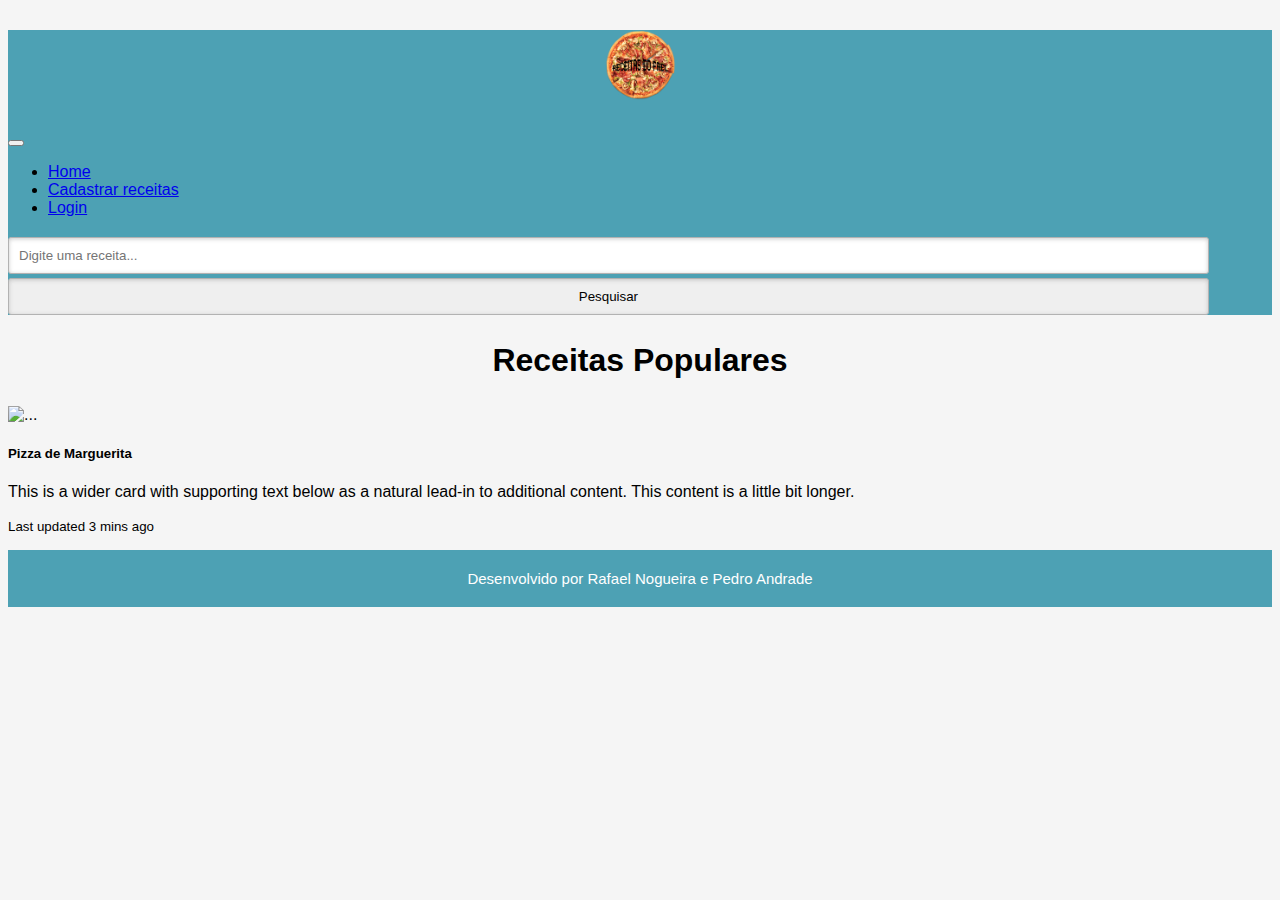
==== index.html @ 7b62c752 "Adições feitas em aula" ====
<!DOCTYPE html>
<html lang="en">

<head>
  <meta charset="UTF-8">
  <meta name="viewport" content="width=device-width, initial-scale=1.0">
  <link rel="stylesheet" href="styles.css">
  <title>Pizza</title>
  <!-- Importação do Bootstrap -->
  <link href="https://cdn.jsdelivr.net/npm/bootstrap@5.3.0-alpha3/dist/css/bootstrap.min.css"
    rel="stylesheet" integrity="sha384-KK94CHFLLe+nY2dmCWGMq91rCGa5gtU4mk92HdvYe+M/SXH301p5ILy+dN9+nJOZ"
    crossorigin="anonymous">
</head>

<body>
  <!-- Barra de navegação -->
  <nav class="navbar navbar-expand-md navbar-light">
    <div class="container-fluid">
      <a class="navbar-brand" href="#">
        <h1 class="m-0"><img class="d-block" src="./img/pngegg.png" alt="Logo do site" decoding="async" width="70" height="70"></h1>
      </a>
      <!-- Botão de toggle para dispositivos móveis -->
      <button class="navbar-toggler collapsed" type="button" data-bs-toggle="collapse" data-bs-target="#navbarSupportedContent" aria-controls="navbarSupportedContent"
        aria-expanded="false" aria-label="Toggle navigation">
        <span class="navbar-toggler-icon"></span>
      </button>
      <!-- Itens de navegação -->
      <div class="collapse navbar-collapse" id="navbarSupportedContent">
        <ul class="navbar-nav me-auto mb-2 mb-lg-0">
          <li class="nav-item">
            <a class="nav-link active" aria-current="page" href="index.html">Home</a>
          </li>
          <li class="nav-item">
            <a class="nav-link" href="cadastro-receitas.html">Cadastrar receitas</a>
          </li>
          <li class="nav-item">
            <a class="nav-link" href="login.html">Login</a>
          </li>
        </ul>
        <!-- Formulário de pesquisa -->
        <form class="d-flex" onsubmit="searchRecipe(); return false;">
          <input type="text" id="searchInput" placeholder="Digite uma receita...">
          <input class="btn btn-outline-light rounded-0" type="submit" value="Pesquisar">
        </form>
      </div>
    </div>
  </nav>


  <div class="container">
    <div id="recipeContainer" class="row">
      <div class="col-lg-12">
        <h2 class="recipe-title">Receitas Populares</h2>
      </div>

      <div class="row">
        <div class="col-sm-4 mb-3 mb-sm-0">
      <div class="card text-bg-dark">
        <img src="./img/receitas/marguerita.jpeg" class="card-img" alt="...">
        <div class="card-img-overlay">
          <h5 class="card-title">Pizza de Marguerita</h5>
          <a href="marguerita.html" class="btn btn-primary stretched-link visibly-hidden"></a>
          <p class="card-text">This is a wider card with supporting text below as a natural lead-in to additional content. This content is a little bit longer.</p>
          <p class="card-text"><small>Last updated 3 mins ago</small></p>
        </div>
      </div>
        </div></div>


    </div>
  </div>

  <script>
    function searchRecipe() {
      // Captura do elemento de entrada de pesquisa
      var searchInput = document.getElementById("searchInput");
      // Captura do container de receitas
      var recipeContainer = document.getElementById("recipeContainer");
      //Captura do valor digitado na caixa de pesquisa
      var searchTerm = searchInput.value.toLowerCase();

      if (searchTerm === "pizza portuguesa") {
        // Se a pesquisa for por "pizza portuguesa", exibe a receita correspondente
        recipeContainer.innerHTML = `
          <div class="col-md-4">
            <div class="recipe-container">
              <h3>Pizza Portuguesa</h3>
              <p>Ingredientes:</p>
              <ul>
                <li>Massa de pizza pré-pronta</li>
                <li>Molho de tomate</li>
                <li>Queijo mussarela ralado</li>
                <li>Fatias de presunto</li>
                <li>Rodelas de cebola</li>
                <li>Fatias de tomate</li>
                <li>Azeitonas pretas sem caroço</li>
                <li>Orégano a gosto</li>
              </ul>
            </div>
          </div>
          <div class="col-md-4">
            <div class="recipe-container">
              <h3>Pizza Portuguesa Vegetariana</h3>
              <p>Ingredientes:</p>
              <ul>
                <li>Massa de pizza pré-pronta</li>
                <li>Molho de tomate</li>
                <li>Queijo mussarela ralado</li>
                <li>Rodelas de cebola</li>
                <li>Fatias de tomate</li>
                <li>Azeitonas pretas sem caroço</li>
                <li>Orégano a gosto</li>
              </ul>
            </div>
          </div>
          <div class="col-md-4">
            <div class="recipe-container">
              <h3>Pizza Portuguesa Vegana</h3>
              <p>Ingredientes:</p>
              <ul>
                <li>Massa de pizza pré-pronta (verifique se é vegana)</li>
                <li>Molho de tomate</li>
                <li>Queijo vegano ralado</li>
                <li>Presunto vegano em fatias (opcional)</li>
                <li>Rodelas de cebola</li>
                <li>Fatias de tomate</li>
                <li>Azeitonas pretas sem caroço</li>
                <li>Orégano a gosto</li>
              </ul>
            </div>
          </div>`;
      } else {
        // Caso contrário, exibe uma mensagem informando que nenhuma receita foi encontrada
        recipeContainer.innerHTML = "<p class='col-lg-12 recipe-content'>Não encontramos uma receita para sua pesquisa.</p>";
      }
    }
  </script>
<!-- Importação do JavaScript do Bootstrap --> 
  <script src="https://cdn.jsdelivr.net/npm/bootstrap@5.3.0-alpha3/dist/js/bootstrap.bundle.min.js"
    integrity="sha384-+zj4gER74V7RcG6FlE9JQZJG7EzysJ4fijie62zrQOxqEN4kwA2VbBppf3a81hYA"
    crossorigin="anonymous">
  </script>
  <script src="personalizado.js"></script>
</body>
<footer class="rodape">
  <div class="container">
    <p>Desenvolvido por Rafael Nogueira e Pedro Andrade</p>
  </div>
</footer>
</html>
---- styles.css ----
.rodape {
    color: #ffffff;
    background-color: #4da1b4;
    padding: 5px;
    text-align: center;
    font-size: 15px;
    font-weight: 400;
    margin-top: 10px;
}
.navbar {
    background-color: #4da1b4;
}
body {
  font-family: Arial, sans-serif;
  background-color: #f5f5f5;
}
h1 {
  text-align: center;
  margin-top: 30px;
}
.formulario{
  max-width: 500px;
  margin: 0 auto;
  padding: 20px;
  background-color: #fff;
  border-radius: 5px;
  box-shadow: 0 0 10px rgba(0, 0, 0, 0.1);
}
.texto{
  display: block;
  margin-top: 10px;
}
input[type="text"],
textarea {
  width: 100%;
  padding: 10px;
  border: 1px solid #ccc;
  border-radius: 4px;
  box-sizing: border-box;
}
.cadastrar {
  display: block;
  width: 100%;
  padding: 10px;
  margin-top: 20px;
  background-color: #4caf50;
  color: #fff;
  border: none;
  border-radius: 4px;
  cursor: pointer;
}
.cadastrar:hover {
  background-color: #45a049;
}
.recipe-container {
  border: 1px solid #ccc;
  border-radius: 10px;
  padding: 20px;
  margin-top: 20px;
}
#recipeContainer {
  margin-top: 20px;
}
.recipe-title {
  font-size: 32px;
  font-weight: bold;
  text-align: center;
}
.recipe-container {
  background-color: #fff;
  padding: 20px;
  margin-bottom: 20px;
  box-shadow: 0 2px 4px rgba(0, 0, 0, 0.1);
}
.recipe-container h3 {
  font-size: 24px;
  font-weight: bold;
  margin-bottom: 10px;
}
.recipe-container p {
  font-weight: bold;
  margin-bottom: 5px;
}
.recipe-container ul {
  padding-left: 20px;

}


input:not([type="checkbox"]) {
  width: 95%;
  margin-top: 4px;
  padding: 10px;
  border: 1px solid #b2b2b2;

  border-radius: 3px;

  box-shadow: 0px 1px 4px 0px rgba(168, 168, 168, 0.6) inset;
  transition: all 0.2s linear;
}

.input_submeter{
  width: 100%;
  cursor: pointer;
  background: rgb(61, 157, 179);
  padding: 8px 5px;
  color: #fff;
  font-size: 20px;
  border: 1px solid #fff;
  margin-bottom: 10px;
  text-shadow: 0 1px 1px #333;
}

.input_submeter:hover {
  background: #4ab3c6;
}


.link {
  position: absolute;
  background: #e1eaeb;
  color: #7f7c7c;
  left: 0px;
  height: 20px;
  width: 440px;
  padding: 17px 30px 20px 30px;
  font-size: 16px;
  text-align: right;
  border-top: 1px solid #dbe5e8;
  border-radius: 0 0 5px 5px;
}

.link a {
  font-weight: bold;
  background: #f7f8f1;
  padding: 6px;
  color: rgb(29, 162, 193);
  margin-left: 10px;
  border: 1px solid #cbd518;

  transition: all 0.4s linear;
}

.link a:hover {
  color: #39bfd7;
  background: #f7f7f7;
  border: 1px solid #4ab3c6;
}

#login,
#cadastro {
  position: absolute;
  top: 0px;
  width: 88%;
  padding: 18px 6% 60px 6%;
  margin: 0 0 35px 0;
  background: #f7f7f7;
  border: 1px solid rgba(147, 184, 189, 0.8);
  border-radius: 5px;

  animation-duration: 0.5s;
  animation-timing-function: ease;
  animation-fill-mode: both;
}

#paracadastro:target~.content #login,
#paralogin:target~.content #cadastro {
  z-index: 2;
  animation-name: fadeInLeft;
  animation-delay: .1s;  
}

a.links {
  display: none;
}

.content {
  width: 500px;
  min-height: 560px;
  margin: 0px auto;
  position: relative;
}

p {
  margin-bottom: 15px;
}

.content p:first-child {
  margin: 0px;
}

label {
  color: #405c60;
  position: relative;
}

input {
  outline: none;
}
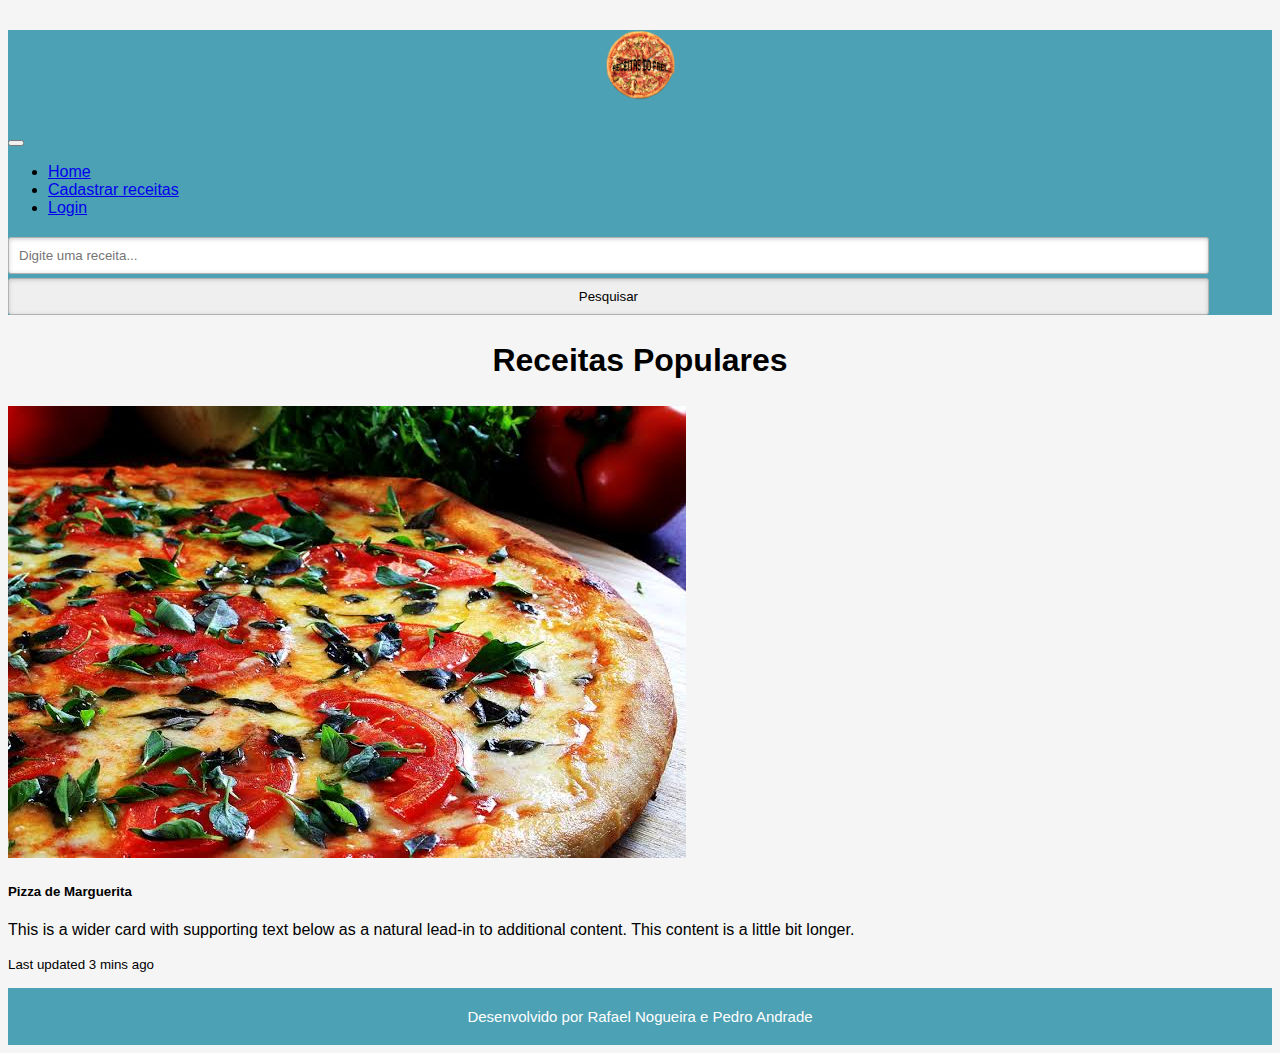
==== commit 9e56c518: "Resolvido os erros relacionados ao rodapé e à tela de login." ====
--- a/index.html
+++ b/index.html
@@ -12,7 +12,7 @@
     crossorigin="anonymous">
 </head>
 
-<body>
+<body class="d-flex flex-column min-vh-100">
   <!-- Barra de navegação -->
   <nav class="navbar navbar-expand-md navbar-light">
     <div class="container-fluid">
@@ -142,7 +142,7 @@
   </script>
   <script src="personalizado.js"></script>
 </body>
-<footer class="rodape">
+<footer class="mt-auto">
   <div class="container">
     <p>Desenvolvido por Rafael Nogueira e Pedro Andrade</p>
   </div>
--- a/styles.css
+++ b/styles.css
@@ -1,11 +1,10 @@
-.rodape {
+footer {
     color: #ffffff;
     background-color: #4da1b4;
     padding: 5px;
     text-align: center;
     font-size: 15px;
     font-weight: 400;
-    margin-top: 10px;
 }
 .navbar {
     background-color: #4da1b4;
@@ -86,16 +85,28 @@
 
 }
 
+.h1_login:after {
+  content: ' ';
+  display: block;
+  width: 100%;
+  height: 2px;
+  margin-top: 10px;
+  background: -webkit-linear-gradient(left, rgba(147, 184, 189, 0) 0%, rgba(147, 184, 189, 0.8) 20%, rgba(147, 184, 189, 1) 53%, rgba(147, 184, 189, 0.8) 79%, rgba(147, 184, 189, 0) 100%);
+  background: linear-gradient(left, rgba(147, 184, 189, 0) 0%, rgba(147, 184, 189, 0.8) 20%, rgba(147, 184, 189, 1) 53%, rgba(147, 184, 189, 0.8) 79%, rgba(147, 184, 189, 0) 100%);
+}
 
 input:not([type="checkbox"]) {
   width: 95%;
   margin-top: 4px;
   padding: 10px;
   border: 1px solid #b2b2b2;
-
+  -webkit-border-radius: 3px;
   border-radius: 3px;
 
+  -webkit-box-shadow: 0px 1px 4px 0px rgba(168, 168, 168, 0.6) inset;
   box-shadow: 0px 1px 4px 0px rgba(168, 168, 168, 0.6) inset;
+
+  -webkit-transition: all 0.2s linear;
   transition: all 0.2s linear;
 }
 
@@ -109,6 +120,11 @@
   border: 1px solid #fff;
   margin-bottom: 10px;
   text-shadow: 0 1px 1px #333;
+
+  -webkit-border-radius: 5px;
+  border-radius: 5px;
+
+  transition: all 0.2s linear;
 }
 
 .input_submeter:hover {
@@ -137,6 +153,7 @@
   color: rgb(29, 162, 193);
   margin-left: 10px;
   border: 1px solid #cbd518;
+  border-radius: 4px;
 
   transition: all 0.4s linear;
 }
@@ -147,8 +164,8 @@
   border: 1px solid #4ab3c6;
 }
 
-#login,
-#cadastro {
+#cadastro,
+#login {
   position: absolute;
   top: 0px;
   width: 88%;
@@ -163,12 +180,45 @@
   animation-fill-mode: both;
 }
 
-#paracadastro:target~.content #login,
-#paralogin:target~.content #cadastro {
+#paracadastro:target~.content #cadastro,
+#paralogin:target~.content #login {
   z-index: 2;
   animation-name: fadeInLeft;
   animation-delay: .1s;  
 }
+
+#registro:target~.content #login,
+#paralogin:target~.content #cadastro {
+  -webkit-animation-name: fadeOutLeft;
+  animation-name: fadeOutLeft;
+}
+
+
+@keyframes fadeInLeft {
+  0% {
+    opacity: 0;
+    transform: translateX(-20px);
+  }
+
+  100% {
+    opacity: 1;
+    transform: translateX(0);
+  }
+
+  
+}
+
+@keyframes fadeOutLeft {
+  0% {
+    opacity: 1;
+    transform: translateX(0);
+  }
+
+  100% {
+    opacity: 0;
+    transform: translateX(-20px);
+  }
+} 
 
 a.links {
   display: none;
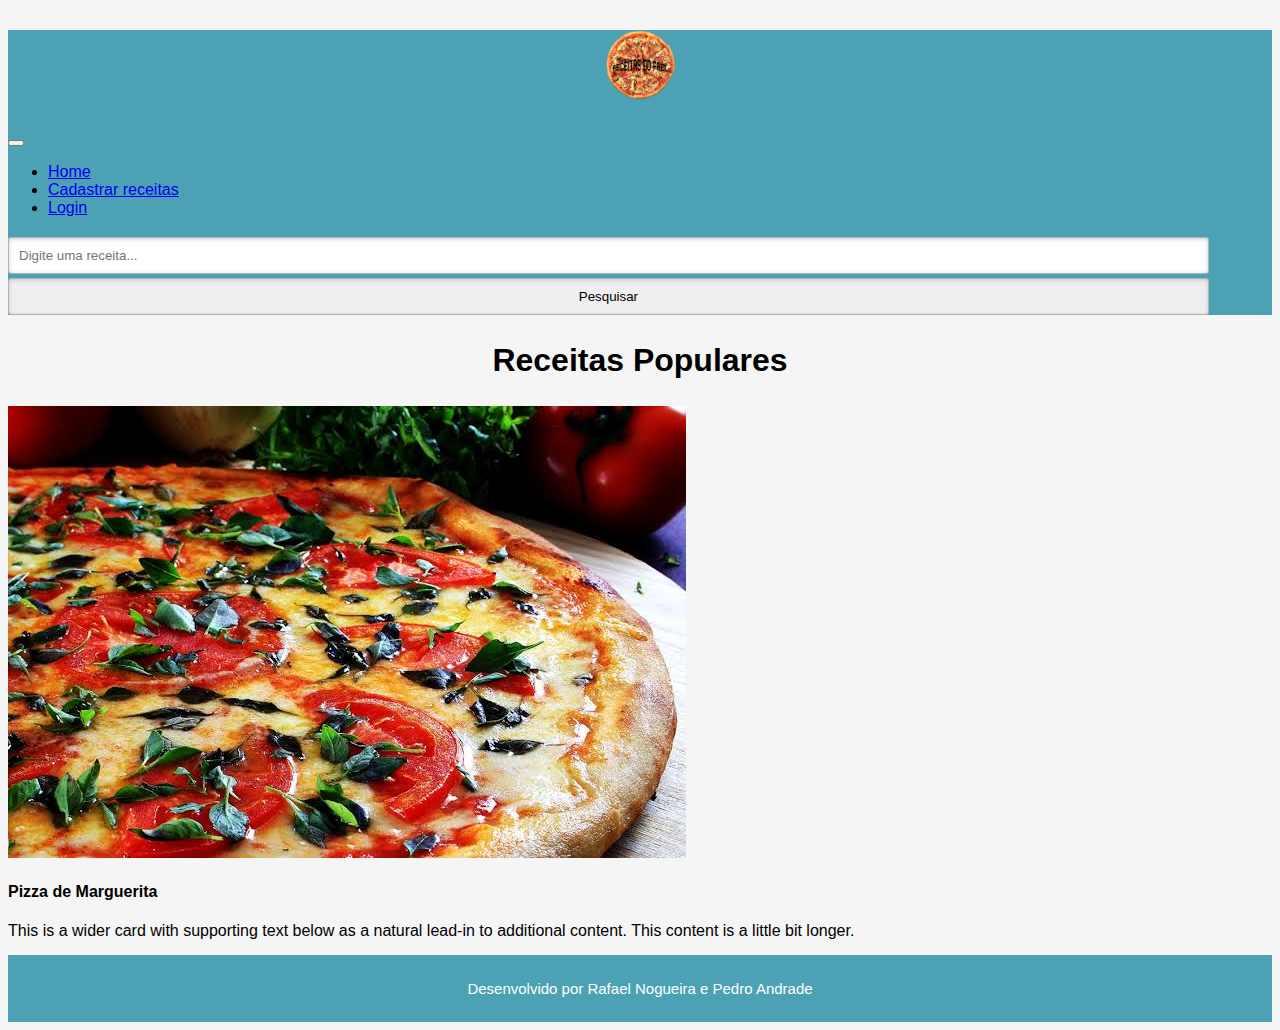
==== commit 21ae163b: "Indentação e mudanças no footer" ====
--- a/index.html
+++ b/index.html
@@ -7,9 +7,8 @@
   <link rel="stylesheet" href="styles.css">
   <title>Pizza</title>
   <!-- Importação do Bootstrap -->
-  <link href="https://cdn.jsdelivr.net/npm/bootstrap@5.3.0-alpha3/dist/css/bootstrap.min.css"
-    rel="stylesheet" integrity="sha384-KK94CHFLLe+nY2dmCWGMq91rCGa5gtU4mk92HdvYe+M/SXH301p5ILy+dN9+nJOZ"
-    crossorigin="anonymous">
+  <link href="https://cdn.jsdelivr.net/npm/bootstrap@5.3.0-alpha3/dist/css/bootstrap.min.css" rel="stylesheet"
+    integrity="sha384-KK94CHFLLe+nY2dmCWGMq91rCGa5gtU4mk92HdvYe+M/SXH301p5ILy+dN9+nJOZ" crossorigin="anonymous">
 </head>
 
 <body class="d-flex flex-column min-vh-100">
@@ -17,11 +16,13 @@
   <nav class="navbar navbar-expand-md navbar-light">
     <div class="container-fluid">
       <a class="navbar-brand" href="#">
-        <h1 class="m-0"><img class="d-block" src="./img/pngegg.png" alt="Logo do site" decoding="async" width="70" height="70"></h1>
+        <h1 class="m-0"><img class="d-block" src="./img/pngegg.png" alt="Logo do site" decoding="async" width="70"
+            height="70"></h1>
       </a>
       <!-- Botão de toggle para dispositivos móveis -->
-      <button class="navbar-toggler collapsed" type="button" data-bs-toggle="collapse" data-bs-target="#navbarSupportedContent" aria-controls="navbarSupportedContent"
-        aria-expanded="false" aria-label="Toggle navigation">
+      <button class="navbar-toggler collapsed" type="button" data-bs-toggle="collapse"
+        data-bs-target="#navbarSupportedContent" aria-controls="navbarSupportedContent" aria-expanded="false"
+        aria-label="Toggle navigation">
         <span class="navbar-toggler-icon"></span>
       </button>
       <!-- Itens de navegação -->
@@ -50,21 +51,22 @@
   <div class="container">
     <div id="recipeContainer" class="row">
       <div class="col-lg-12">
-        <h2 class="recipe-title">Receitas Populares</h2>
+        <h2 class="recipe-title mt-3 mb-5">Receitas Populares</h2>
       </div>
 
       <div class="row">
         <div class="col-sm-4 mb-3 mb-sm-0">
-      <div class="card text-bg-dark">
-        <img src="./img/receitas/marguerita.jpeg" class="card-img" alt="...">
-        <div class="card-img-overlay">
-          <h5 class="card-title">Pizza de Marguerita</h5>
-          <a href="marguerita.html" class="btn btn-primary stretched-link visibly-hidden"></a>
-          <p class="card-text">This is a wider card with supporting text below as a natural lead-in to additional content. This content is a little bit longer.</p>
-          <p class="card-text"><small>Last updated 3 mins ago</small></p>
+          <div class="card text-bg-dark">
+            <img src="./img/receitas/marguerita.jpeg" class="card-img" alt="...">
+            <div class="card-img-overlay d-flex flex-column">
+              <h4 class="card-title font-weight-bold">Pizza de Marguerita</h5>
+              <a href="marguerita.html" class="stretched-link "></a>
+              <p class="card-text mt-auto">This is a wider card with supporting text below as a natural lead-in to
+                additional content. This content is a little bit longer.</p>
+            </div>
+          </div>
         </div>
       </div>
-        </div></div>
 
 
     </div>
@@ -135,16 +137,16 @@
       }
     }
   </script>
-<!-- Importação do JavaScript do Bootstrap --> 
+  <!-- Importação do JavaScript do Bootstrap -->
   <script src="https://cdn.jsdelivr.net/npm/bootstrap@5.3.0-alpha3/dist/js/bootstrap.bundle.min.js"
-    integrity="sha384-+zj4gER74V7RcG6FlE9JQZJG7EzysJ4fijie62zrQOxqEN4kwA2VbBppf3a81hYA"
-    crossorigin="anonymous">
-  </script>
+    integrity="sha384-+zj4gER74V7RcG6FlE9JQZJG7EzysJ4fijie62zrQOxqEN4kwA2VbBppf3a81hYA" crossorigin="anonymous">
+    </script>
   <script src="personalizado.js"></script>
 </body>
-<footer class="mt-auto">
+<footer class="mt-auto ">
   <div class="container">
     <p>Desenvolvido por Rafael Nogueira e Pedro Andrade</p>
   </div>
 </footer>
-</html>
+
+</html>--- a/styles.css
+++ b/styles.css
@@ -1,10 +1,11 @@
 footer {
     color: #ffffff;
     background-color: #4da1b4;
-    padding: 5px;
+    padding: 10px;
     text-align: center;
     font-size: 15px;
     font-weight: 400;
+    height: 30Tpx;
 }
 .navbar {
     background-color: #4da1b4;
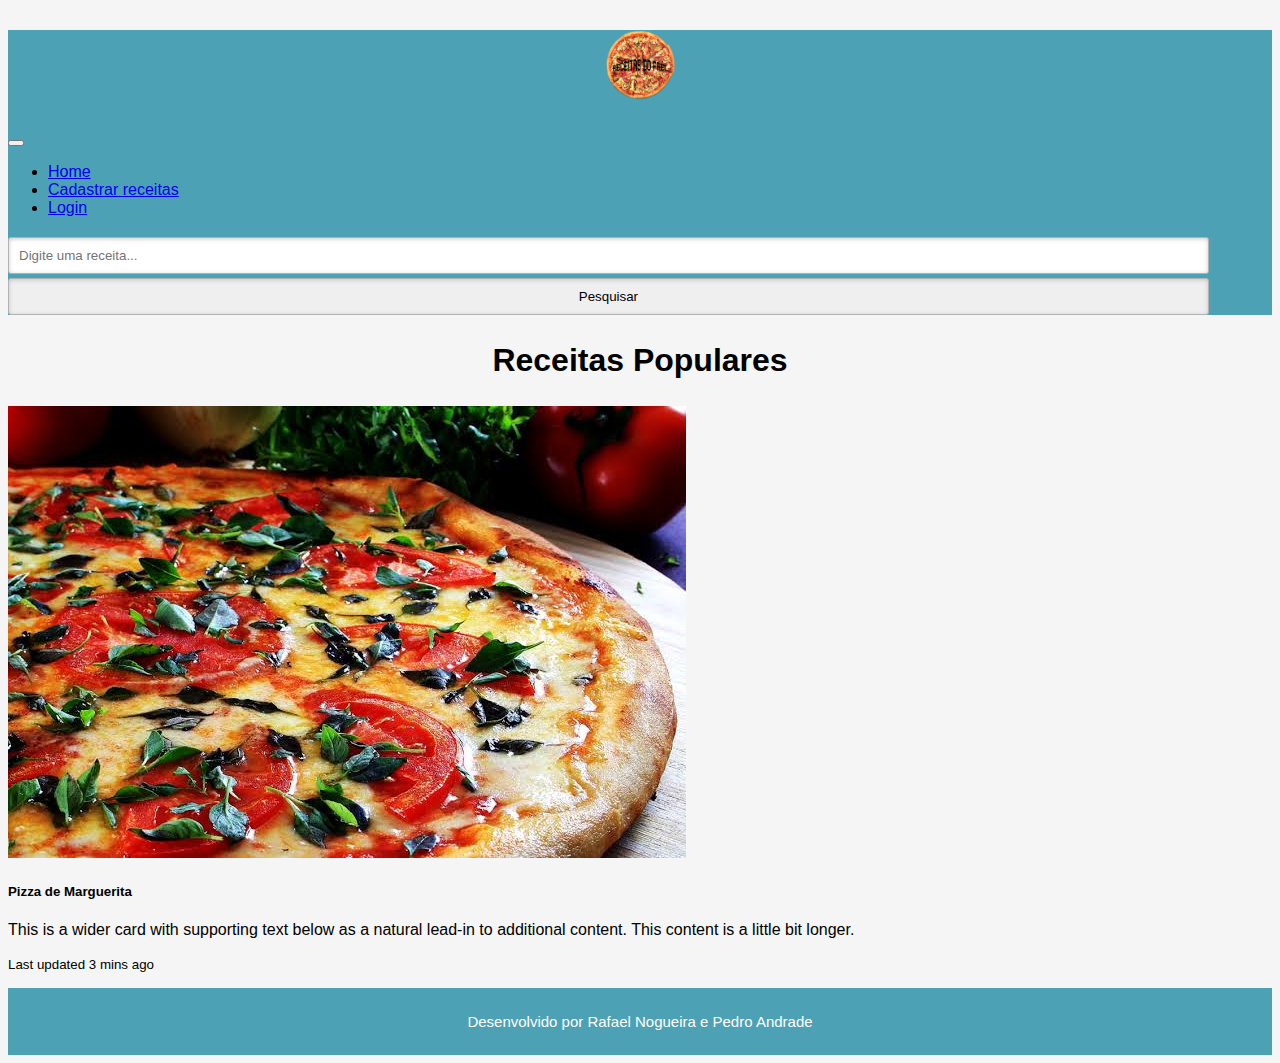
==== commit 45a745a2: "Update index.html" ====
--- a/index.html
+++ b/index.html
@@ -7,22 +7,21 @@
   <link rel="stylesheet" href="styles.css">
   <title>Pizza</title>
   <!-- Importação do Bootstrap -->
-  <link href="https://cdn.jsdelivr.net/npm/bootstrap@5.3.0-alpha3/dist/css/bootstrap.min.css" rel="stylesheet"
-    integrity="sha384-KK94CHFLLe+nY2dmCWGMq91rCGa5gtU4mk92HdvYe+M/SXH301p5ILy+dN9+nJOZ" crossorigin="anonymous">
+  <link href="https://cdn.jsdelivr.net/npm/bootstrap@5.3.0-alpha3/dist/css/bootstrap.min.css"
+    rel="stylesheet" integrity="sha384-KK94CHFLLe+nY2dmCWGMq91rCGa5gtU4mk92HdvYe+M/SXH301p5ILy+dN9+nJOZ"
+    crossorigin="anonymous">
 </head>
 
-<body class="d-flex flex-column min-vh-100">
+<body>
   <!-- Barra de navegação -->
   <nav class="navbar navbar-expand-md navbar-light">
     <div class="container-fluid">
       <a class="navbar-brand" href="#">
-        <h1 class="m-0"><img class="d-block" src="./img/pngegg.png" alt="Logo do site" decoding="async" width="70"
-            height="70"></h1>
+        <h1 class="m-0"><img class="d-block" src="./img/pngegg.png" alt="Logo do site" decoding="async" width="70" height="70"></h1>
       </a>
       <!-- Botão de toggle para dispositivos móveis -->
-      <button class="navbar-toggler collapsed" type="button" data-bs-toggle="collapse"
-        data-bs-target="#navbarSupportedContent" aria-controls="navbarSupportedContent" aria-expanded="false"
-        aria-label="Toggle navigation">
+      <button class="navbar-toggler collapsed" type="button" data-bs-toggle="collapse" data-bs-target="#navbarSupportedContent" aria-controls="navbarSupportedContent"
+        aria-expanded="false" aria-label="Toggle navigation">
         <span class="navbar-toggler-icon"></span>
       </button>
       <!-- Itens de navegação -->
@@ -51,102 +50,35 @@
   <div class="container">
     <div id="recipeContainer" class="row">
       <div class="col-lg-12">
-        <h2 class="recipe-title mt-3 mb-5">Receitas Populares</h2>
+        <h2 class="recipe-title">Receitas Populares</h2>
       </div>
 
       <div class="row">
         <div class="col-sm-4 mb-3 mb-sm-0">
-          <div class="card text-bg-dark">
-            <img src="./img/receitas/marguerita.jpeg" class="card-img" alt="...">
-            <div class="card-img-overlay d-flex flex-column">
-              <h4 class="card-title font-weight-bold">Pizza de Marguerita</h5>
-              <a href="marguerita.html" class="stretched-link "></a>
-              <p class="card-text mt-auto">This is a wider card with supporting text below as a natural lead-in to
-                additional content. This content is a little bit longer.</p>
-            </div>
-          </div>
+      <div class="card text-bg-dark">
+        <img src="./img/receitas/marguerita.jpeg" class="card-img" alt="...">
+        <div class="card-img-overlay">
+          <h5 class="card-title">Pizza de Marguerita</h5>
+          <a href="marguerita.html" class="btn btn-primary stretched-link visibly-hidden"></a>
+          <p class="card-text">This is a wider card with supporting text below as a natural lead-in to additional content. This content is a little bit longer.</p>
+          <p class="card-text"><small>Last updated 3 mins ago</small></p>
         </div>
       </div>
+        </div></div>
 
 
     </div>
   </div>
-
-  <script>
-    function searchRecipe() {
-      // Captura do elemento de entrada de pesquisa
-      var searchInput = document.getElementById("searchInput");
-      // Captura do container de receitas
-      var recipeContainer = document.getElementById("recipeContainer");
-      //Captura do valor digitado na caixa de pesquisa
-      var searchTerm = searchInput.value.toLowerCase();
-
-      if (searchTerm === "pizza portuguesa") {
-        // Se a pesquisa for por "pizza portuguesa", exibe a receita correspondente
-        recipeContainer.innerHTML = `
-          <div class="col-md-4">
-            <div class="recipe-container">
-              <h3>Pizza Portuguesa</h3>
-              <p>Ingredientes:</p>
-              <ul>
-                <li>Massa de pizza pré-pronta</li>
-                <li>Molho de tomate</li>
-                <li>Queijo mussarela ralado</li>
-                <li>Fatias de presunto</li>
-                <li>Rodelas de cebola</li>
-                <li>Fatias de tomate</li>
-                <li>Azeitonas pretas sem caroço</li>
-                <li>Orégano a gosto</li>
-              </ul>
-            </div>
-          </div>
-          <div class="col-md-4">
-            <div class="recipe-container">
-              <h3>Pizza Portuguesa Vegetariana</h3>
-              <p>Ingredientes:</p>
-              <ul>
-                <li>Massa de pizza pré-pronta</li>
-                <li>Molho de tomate</li>
-                <li>Queijo mussarela ralado</li>
-                <li>Rodelas de cebola</li>
-                <li>Fatias de tomate</li>
-                <li>Azeitonas pretas sem caroço</li>
-                <li>Orégano a gosto</li>
-              </ul>
-            </div>
-          </div>
-          <div class="col-md-4">
-            <div class="recipe-container">
-              <h3>Pizza Portuguesa Vegana</h3>
-              <p>Ingredientes:</p>
-              <ul>
-                <li>Massa de pizza pré-pronta (verifique se é vegana)</li>
-                <li>Molho de tomate</li>
-                <li>Queijo vegano ralado</li>
-                <li>Presunto vegano em fatias (opcional)</li>
-                <li>Rodelas de cebola</li>
-                <li>Fatias de tomate</li>
-                <li>Azeitonas pretas sem caroço</li>
-                <li>Orégano a gosto</li>
-              </ul>
-            </div>
-          </div>`;
-      } else {
-        // Caso contrário, exibe uma mensagem informando que nenhuma receita foi encontrada
-        recipeContainer.innerHTML = "<p class='col-lg-12 recipe-content'>Não encontramos uma receita para sua pesquisa.</p>";
-      }
-    }
+<!-- Importação do JavaScript do Bootstrap --> 
+  <script src="https://cdn.jsdelivr.net/npm/bootstrap@5.3.0-alpha3/dist/js/bootstrap.bundle.min.js"
+    integrity="sha384-+zj4gER74V7RcG6FlE9JQZJG7EzysJ4fijie62zrQOxqEN4kwA2VbBppf3a81hYA"
+    crossorigin="anonymous">
   </script>
-  <!-- Importação do JavaScript do Bootstrap -->
-  <script src="https://cdn.jsdelivr.net/npm/bootstrap@5.3.0-alpha3/dist/js/bootstrap.bundle.min.js"
-    integrity="sha384-+zj4gER74V7RcG6FlE9JQZJG7EzysJ4fijie62zrQOxqEN4kwA2VbBppf3a81hYA" crossorigin="anonymous">
-    </script>
   <script src="personalizado.js"></script>
 </body>
-<footer class="mt-auto ">
+<footer class="rodape">
   <div class="container">
     <p>Desenvolvido por Rafael Nogueira e Pedro Andrade</p>
   </div>
 </footer>
-
-</html>+</html>
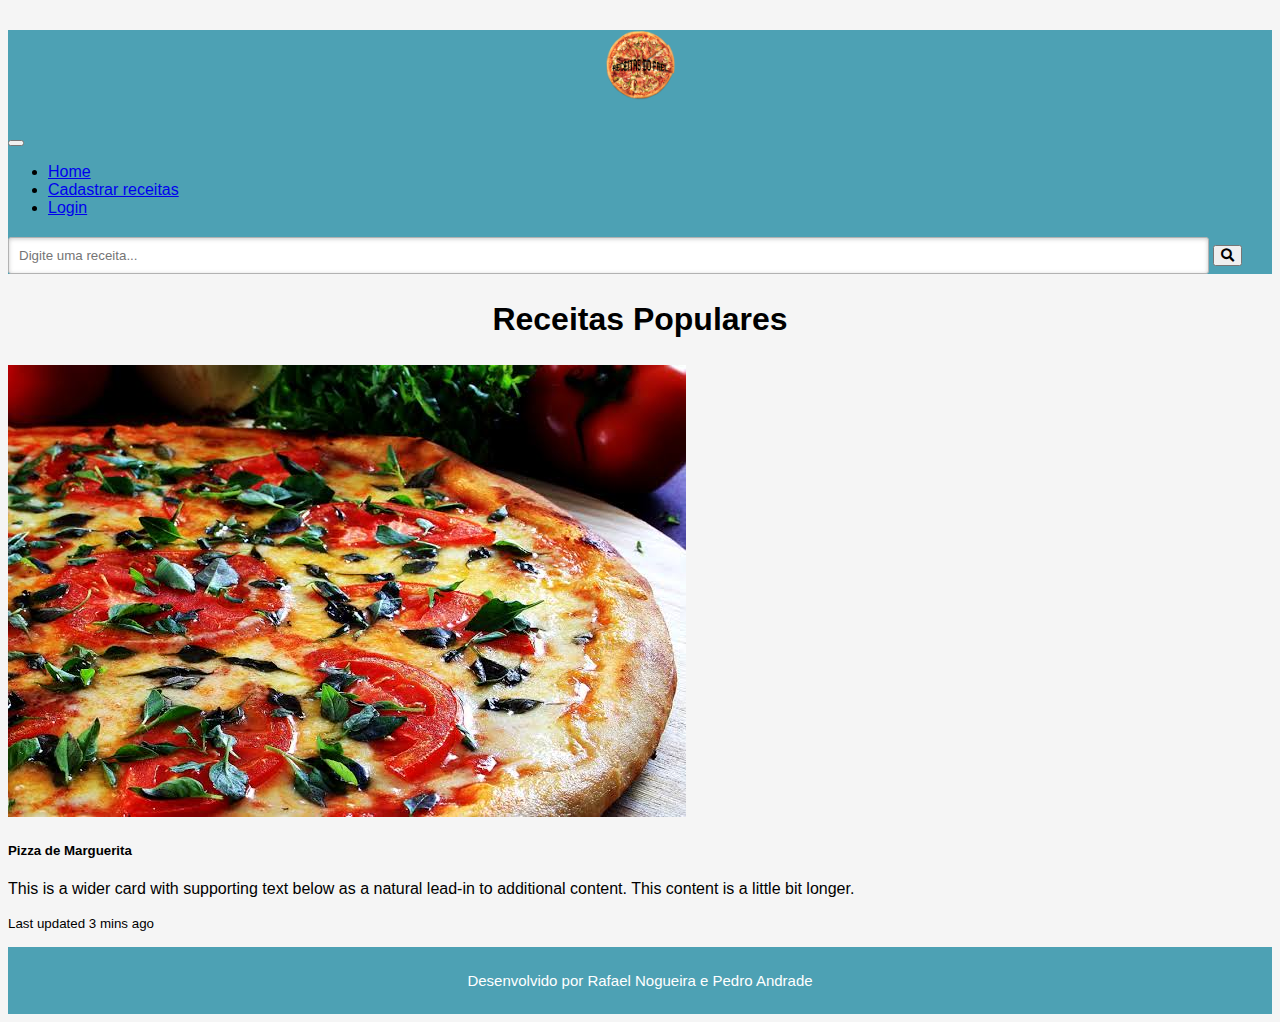
==== commit 3a5bbd61: "Update index.html" ====
--- a/index.html
+++ b/index.html
@@ -10,6 +10,7 @@
   <link href="https://cdn.jsdelivr.net/npm/bootstrap@5.3.0-alpha3/dist/css/bootstrap.min.css"
     rel="stylesheet" integrity="sha384-KK94CHFLLe+nY2dmCWGMq91rCGa5gtU4mk92HdvYe+M/SXH301p5ILy+dN9+nJOZ"
     crossorigin="anonymous">
+  <link href="https://cdnjs.cloudflare.com/ajax/libs/font-awesome/5.15.4/css/all.min.css" rel="stylesheet">
 </head>
 
 <body>
@@ -40,8 +41,8 @@
         <!-- Formulário de pesquisa -->
         <form class="d-flex" onsubmit="searchRecipe(); return false;">
           <input type="text" id="searchInput" placeholder="Digite uma receita...">
-          <input class="btn btn-outline-light rounded-0" type="submit" value="Pesquisar">
-        </form>
+          <button class="btn btn-outline-light rounded-0" type="submit">
+            <i class="fas fa-search"></i>
       </div>
     </div>
   </nav>
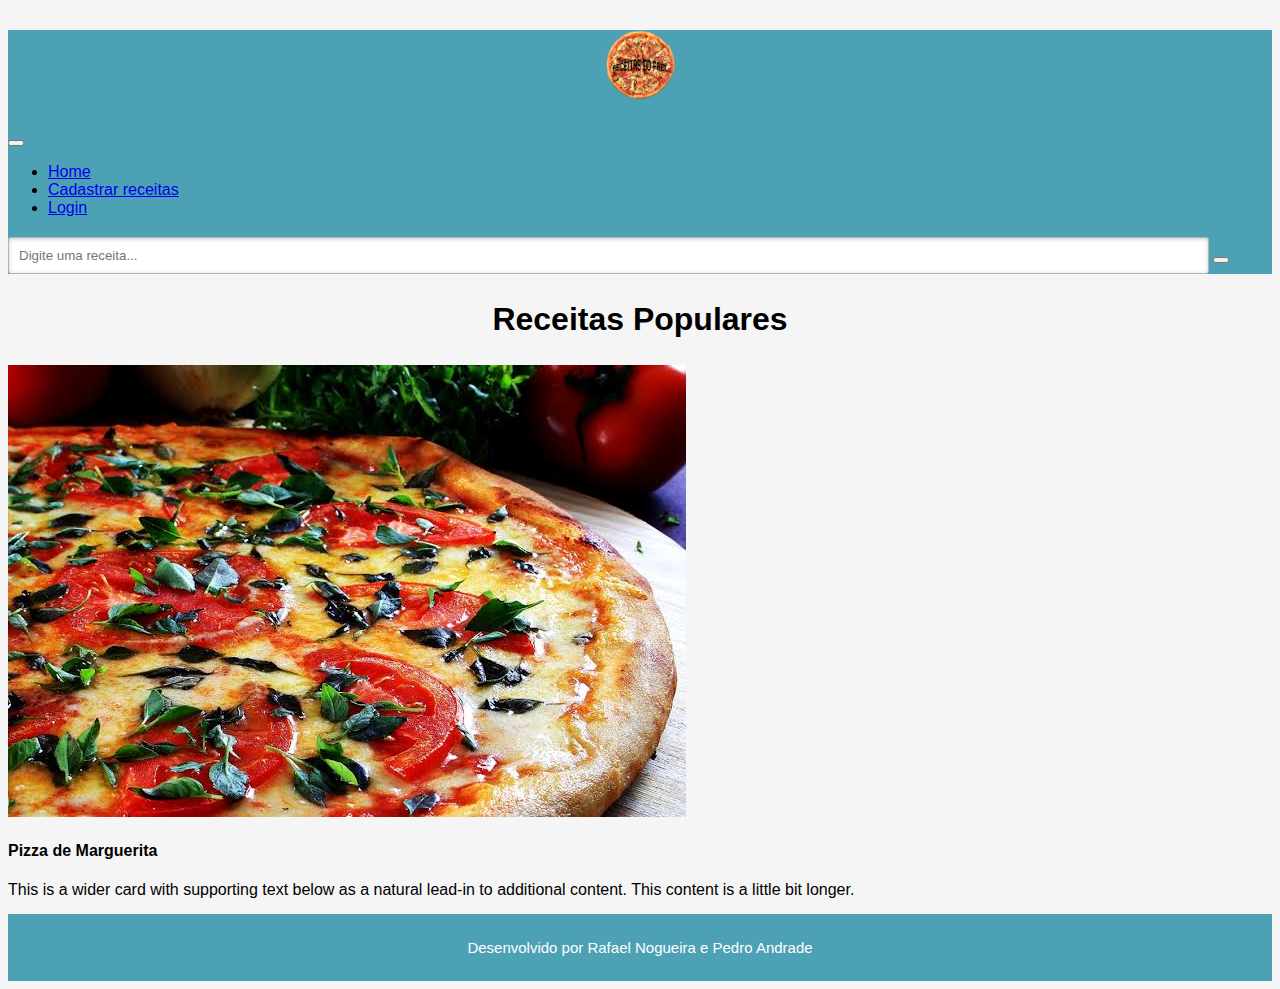
==== commit 10e5061b: "Merge branch 'main' of https://github.com/pedrodsoa/projeto_receitas" ====
--- a/index.html
+++ b/index.html
@@ -10,19 +10,20 @@
   <link href="https://cdn.jsdelivr.net/npm/bootstrap@5.3.0-alpha3/dist/css/bootstrap.min.css"
     rel="stylesheet" integrity="sha384-KK94CHFLLe+nY2dmCWGMq91rCGa5gtU4mk92HdvYe+M/SXH301p5ILy+dN9+nJOZ"
     crossorigin="anonymous">
-  <link href="https://cdnjs.cloudflare.com/ajax/libs/font-awesome/5.15.4/css/all.min.css" rel="stylesheet">
 </head>
 
-<body>
+<body class="d-flex flex-column min-vh-100">
   <!-- Barra de navegação -->
   <nav class="navbar navbar-expand-md navbar-light">
     <div class="container-fluid">
       <a class="navbar-brand" href="#">
-        <h1 class="m-0"><img class="d-block" src="./img/pngegg.png" alt="Logo do site" decoding="async" width="70" height="70"></h1>
+        <h1 class="m-0"><img class="d-block" src="./img/pngegg.png" alt="Logo do site" decoding="async" width="70"
+            height="70"></h1>
       </a>
       <!-- Botão de toggle para dispositivos móveis -->
-      <button class="navbar-toggler collapsed" type="button" data-bs-toggle="collapse" data-bs-target="#navbarSupportedContent" aria-controls="navbarSupportedContent"
-        aria-expanded="false" aria-label="Toggle navigation">
+      <button class="navbar-toggler collapsed" type="button" data-bs-toggle="collapse"
+        data-bs-target="#navbarSupportedContent" aria-controls="navbarSupportedContent" aria-expanded="false"
+        aria-label="Toggle navigation">
         <span class="navbar-toggler-icon"></span>
       </button>
       <!-- Itens de navegação -->
@@ -51,35 +52,102 @@
   <div class="container">
     <div id="recipeContainer" class="row">
       <div class="col-lg-12">
-        <h2 class="recipe-title">Receitas Populares</h2>
+        <h2 class="recipe-title mt-3 mb-5">Receitas Populares</h2>
       </div>
 
       <div class="row">
         <div class="col-sm-4 mb-3 mb-sm-0">
-      <div class="card text-bg-dark">
-        <img src="./img/receitas/marguerita.jpeg" class="card-img" alt="...">
-        <div class="card-img-overlay">
-          <h5 class="card-title">Pizza de Marguerita</h5>
-          <a href="marguerita.html" class="btn btn-primary stretched-link visibly-hidden"></a>
-          <p class="card-text">This is a wider card with supporting text below as a natural lead-in to additional content. This content is a little bit longer.</p>
-          <p class="card-text"><small>Last updated 3 mins ago</small></p>
+          <div class="card text-bg-dark">
+            <img src="./img/receitas/marguerita.jpeg" class="card-img" alt="...">
+            <div class="card-img-overlay d-flex flex-column">
+              <h4 class="card-title font-weight-bold">Pizza de Marguerita</h5>
+              <a href="marguerita.html" class="stretched-link "></a>
+              <p class="card-text mt-auto">This is a wider card with supporting text below as a natural lead-in to
+                additional content. This content is a little bit longer.</p>
+            </div>
+          </div>
         </div>
       </div>
-        </div></div>
 
 
     </div>
   </div>
+
+  <script>
+    function searchRecipe() {
+      // Captura do elemento de entrada de pesquisa
+      var searchInput = document.getElementById("searchInput");
+      // Captura do container de receitas
+      var recipeContainer = document.getElementById("recipeContainer");
+      //Captura do valor digitado na caixa de pesquisa
+      var searchTerm = searchInput.value.toLowerCase();
+
+      if (searchTerm === "pizza portuguesa") {
+        // Se a pesquisa for por "pizza portuguesa", exibe a receita correspondente
+        recipeContainer.innerHTML = `
+          <div class="col-md-4">
+            <div class="recipe-container">
+              <h3>Pizza Portuguesa</h3>
+              <p>Ingredientes:</p>
+              <ul>
+                <li>Massa de pizza pré-pronta</li>
+                <li>Molho de tomate</li>
+                <li>Queijo mussarela ralado</li>
+                <li>Fatias de presunto</li>
+                <li>Rodelas de cebola</li>
+                <li>Fatias de tomate</li>
+                <li>Azeitonas pretas sem caroço</li>
+                <li>Orégano a gosto</li>
+              </ul>
+            </div>
+          </div>
+          <div class="col-md-4">
+            <div class="recipe-container">
+              <h3>Pizza Portuguesa Vegetariana</h3>
+              <p>Ingredientes:</p>
+              <ul>
+                <li>Massa de pizza pré-pronta</li>
+                <li>Molho de tomate</li>
+                <li>Queijo mussarela ralado</li>
+                <li>Rodelas de cebola</li>
+                <li>Fatias de tomate</li>
+                <li>Azeitonas pretas sem caroço</li>
+                <li>Orégano a gosto</li>
+              </ul>
+            </div>
+          </div>
+          <div class="col-md-4">
+            <div class="recipe-container">
+              <h3>Pizza Portuguesa Vegana</h3>
+              <p>Ingredientes:</p>
+              <ul>
+                <li>Massa de pizza pré-pronta (verifique se é vegana)</li>
+                <li>Molho de tomate</li>
+                <li>Queijo vegano ralado</li>
+                <li>Presunto vegano em fatias (opcional)</li>
+                <li>Rodelas de cebola</li>
+                <li>Fatias de tomate</li>
+                <li>Azeitonas pretas sem caroço</li>
+                <li>Orégano a gosto</li>
+              </ul>
+            </div>
+          </div>`;
+      } else {
+        // Caso contrário, exibe uma mensagem informando que nenhuma receita foi encontrada
+        recipeContainer.innerHTML = "<p class='col-lg-12 recipe-content'>Não encontramos uma receita para sua pesquisa.</p>";
+      }
+    }
+  </script>
 <!-- Importação do JavaScript do Bootstrap --> 
   <script src="https://cdn.jsdelivr.net/npm/bootstrap@5.3.0-alpha3/dist/js/bootstrap.bundle.min.js"
-    integrity="sha384-+zj4gER74V7RcG6FlE9JQZJG7EzysJ4fijie62zrQOxqEN4kwA2VbBppf3a81hYA"
-    crossorigin="anonymous">
-  </script>
+    integrity="sha384-+zj4gER74V7RcG6FlE9JQZJG7EzysJ4fijie62zrQOxqEN4kwA2VbBppf3a81hYA" crossorigin="anonymous">
+    </script>
   <script src="personalizado.js"></script>
 </body>
-<footer class="rodape">
+<footer class="mt-auto ">
   <div class="container">
     <p>Desenvolvido por Rafael Nogueira e Pedro Andrade</p>
   </div>
 </footer>
-</html>
+
+</html>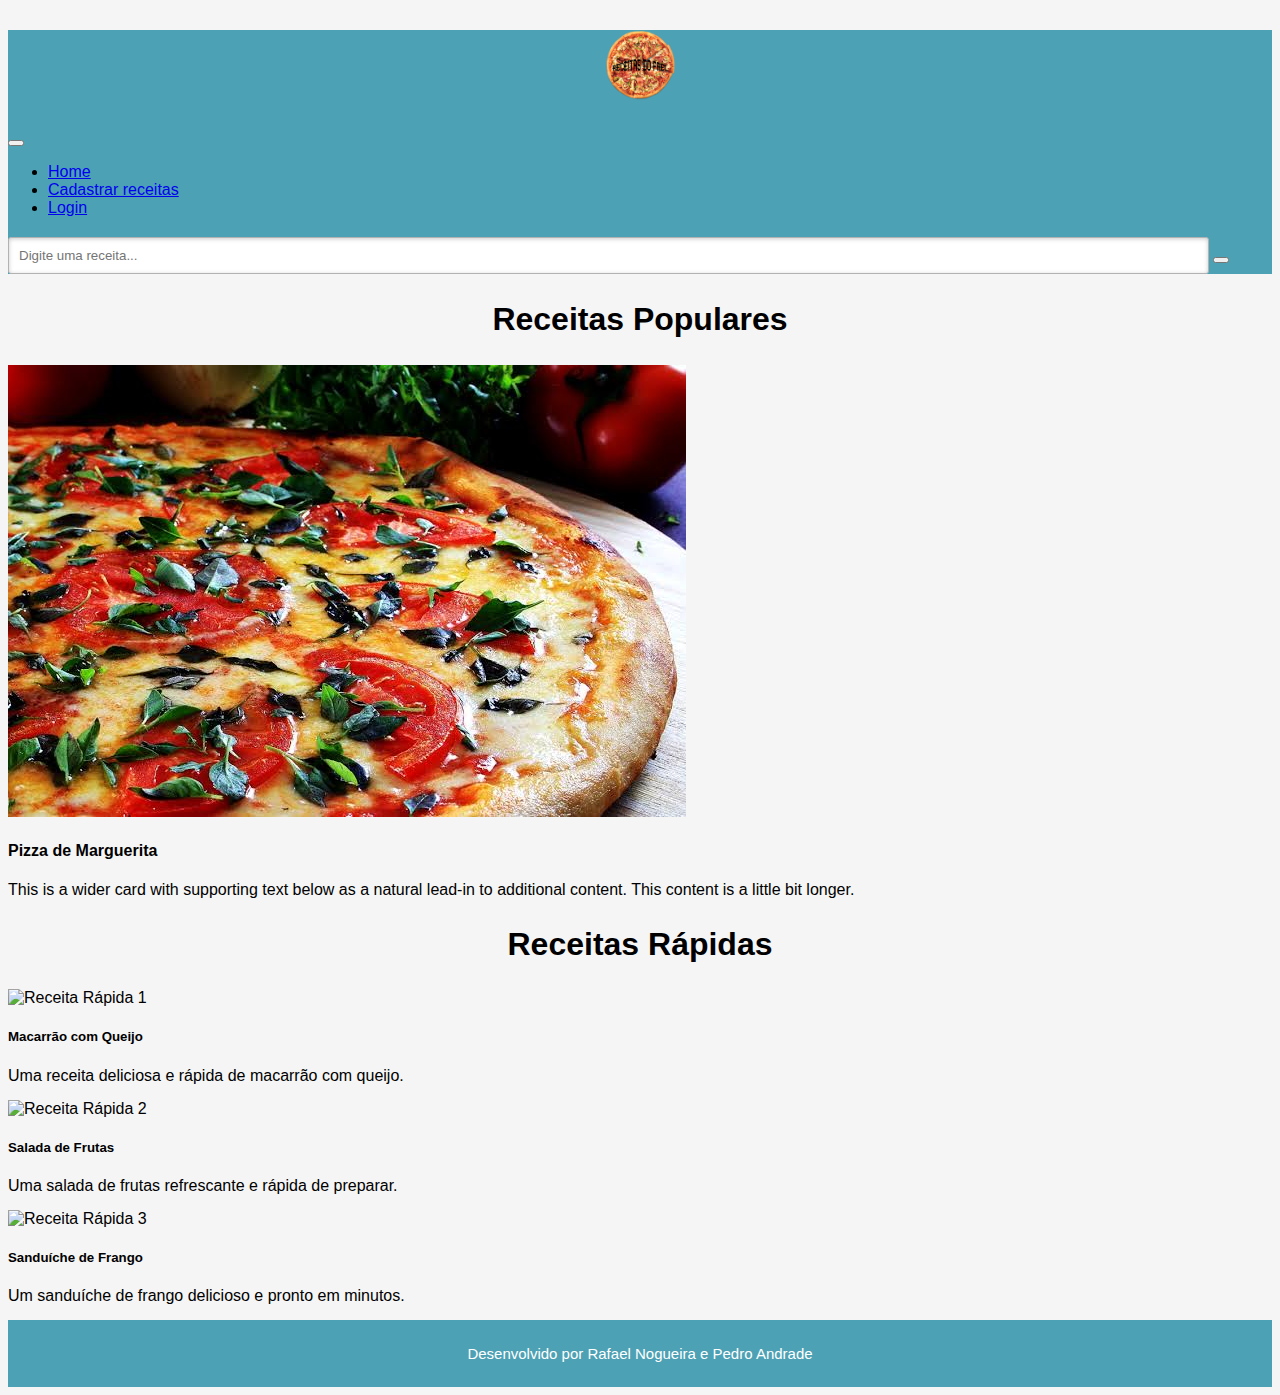
==== commit 40a0d540: "Update index.html" ====
--- a/index.html
+++ b/index.html
@@ -72,72 +72,53 @@
 
     </div>
   </div>
-
-  <script>
-    function searchRecipe() {
-      // Captura do elemento de entrada de pesquisa
-      var searchInput = document.getElementById("searchInput");
-      // Captura do container de receitas
-      var recipeContainer = document.getElementById("recipeContainer");
-      //Captura do valor digitado na caixa de pesquisa
-      var searchTerm = searchInput.value.toLowerCase();
-
-      if (searchTerm === "pizza portuguesa") {
-        // Se a pesquisa for por "pizza portuguesa", exibe a receita correspondente
-        recipeContainer.innerHTML = `
-          <div class="col-md-4">
-            <div class="recipe-container">
-              <h3>Pizza Portuguesa</h3>
-              <p>Ingredientes:</p>
-              <ul>
-                <li>Massa de pizza pré-pronta</li>
-                <li>Molho de tomate</li>
-                <li>Queijo mussarela ralado</li>
-                <li>Fatias de presunto</li>
-                <li>Rodelas de cebola</li>
-                <li>Fatias de tomate</li>
-                <li>Azeitonas pretas sem caroço</li>
-                <li>Orégano a gosto</li>
-              </ul>
-            </div>
+  <div class="container">
+    <div class="row">
+      <div class="col-lg-12">
+        <h2 class="recipe-title">Receitas Rápidas</h2>
+      </div>
+    </div>
+  </div>
+  
+  <div class="container">
+    <div class="row">
+      <!--Receita Rápida 1 -->
+      <div class="col-sm-4 mb-3 mb-sm-0">
+        <div class="card text-bg-dark">
+          <img src="./img/receitas/macarrao-com-queijo" class="card-img" alt="Receita Rápida 1">
+          <div class="card-img-overlay">
+            <h5 class="card-title">Macarrão com Queijo</h5>
+            <a href="macarrao-com-queijo.html" class="btn btn-primary stretched-link visibly-hidden"></a>
+            <p class="card-text">Uma receita deliciosa e rápida de macarrão com queijo.</p>
           </div>
-          <div class="col-md-4">
-            <div class="recipe-container">
-              <h3>Pizza Portuguesa Vegetariana</h3>
-              <p>Ingredientes:</p>
-              <ul>
-                <li>Massa de pizza pré-pronta</li>
-                <li>Molho de tomate</li>
-                <li>Queijo mussarela ralado</li>
-                <li>Rodelas de cebola</li>
-                <li>Fatias de tomate</li>
-                <li>Azeitonas pretas sem caroço</li>
-                <li>Orégano a gosto</li>
-              </ul>
-            </div>
+        </div>
+      </div>
+  
+      <!--Receita Rápida 2 -->
+      <div class="col-sm-4 mb-3 mb-sm-0">
+        <div class="card text-bg-dark">
+          <img src="./img/receitas/salada-de-frutas.jpg" class="card-img" alt="Receita Rápida 2">
+          <div class="card-img-overlay">
+            <h5 class="card-title">Salada de Frutas</h5>
+            <a href="salada-de-frutas.html" class="btn btn-primary stretched-link visibly-hidden"></a>
+            <p class="card-text">Uma salada de frutas refrescante e rápida de preparar.</p>
           </div>
-          <div class="col-md-4">
-            <div class="recipe-container">
-              <h3>Pizza Portuguesa Vegana</h3>
-              <p>Ingredientes:</p>
-              <ul>
-                <li>Massa de pizza pré-pronta (verifique se é vegana)</li>
-                <li>Molho de tomate</li>
-                <li>Queijo vegano ralado</li>
-                <li>Presunto vegano em fatias (opcional)</li>
-                <li>Rodelas de cebola</li>
-                <li>Fatias de tomate</li>
-                <li>Azeitonas pretas sem caroço</li>
-                <li>Orégano a gosto</li>
-              </ul>
-            </div>
-          </div>`;
-      } else {
-        // Caso contrário, exibe uma mensagem informando que nenhuma receita foi encontrada
-        recipeContainer.innerHTML = "<p class='col-lg-12 recipe-content'>Não encontramos uma receita para sua pesquisa.</p>";
-      }
-    }
-  </script>
+        </div>
+      </div>
+  
+      <!--Receita Rápida 3 -->
+      <div class="col-sm-4 mb-3 mb-sm-0">
+        <div class="card text-bg-dark">
+          <img src="./img/receitas/sanduiche-de-frango.jpg" class="card-img" alt="Receita Rápida 3">
+          <div class="card-img-overlay">
+            <h5 class="card-title">Sanduíche de Frango</h5>
+            <a href="sanduiche-de-frango.html" class="btn btn-primary stretched-link visibly-hidden"></a>
+            <p class="card-text">Um sanduíche de frango delicioso e pronto em minutos.</p>
+          </div>
+        </div>
+      </div>
+    </div>
+  </div>
 <!-- Importação do JavaScript do Bootstrap --> 
   <script src="https://cdn.jsdelivr.net/npm/bootstrap@5.3.0-alpha3/dist/js/bootstrap.bundle.min.js"
     integrity="sha384-+zj4gER74V7RcG6FlE9JQZJG7EzysJ4fijie62zrQOxqEN4kwA2VbBppf3a81hYA" crossorigin="anonymous">
@@ -150,4 +131,4 @@
   </div>
 </footer>
 
-</html>+</html>
